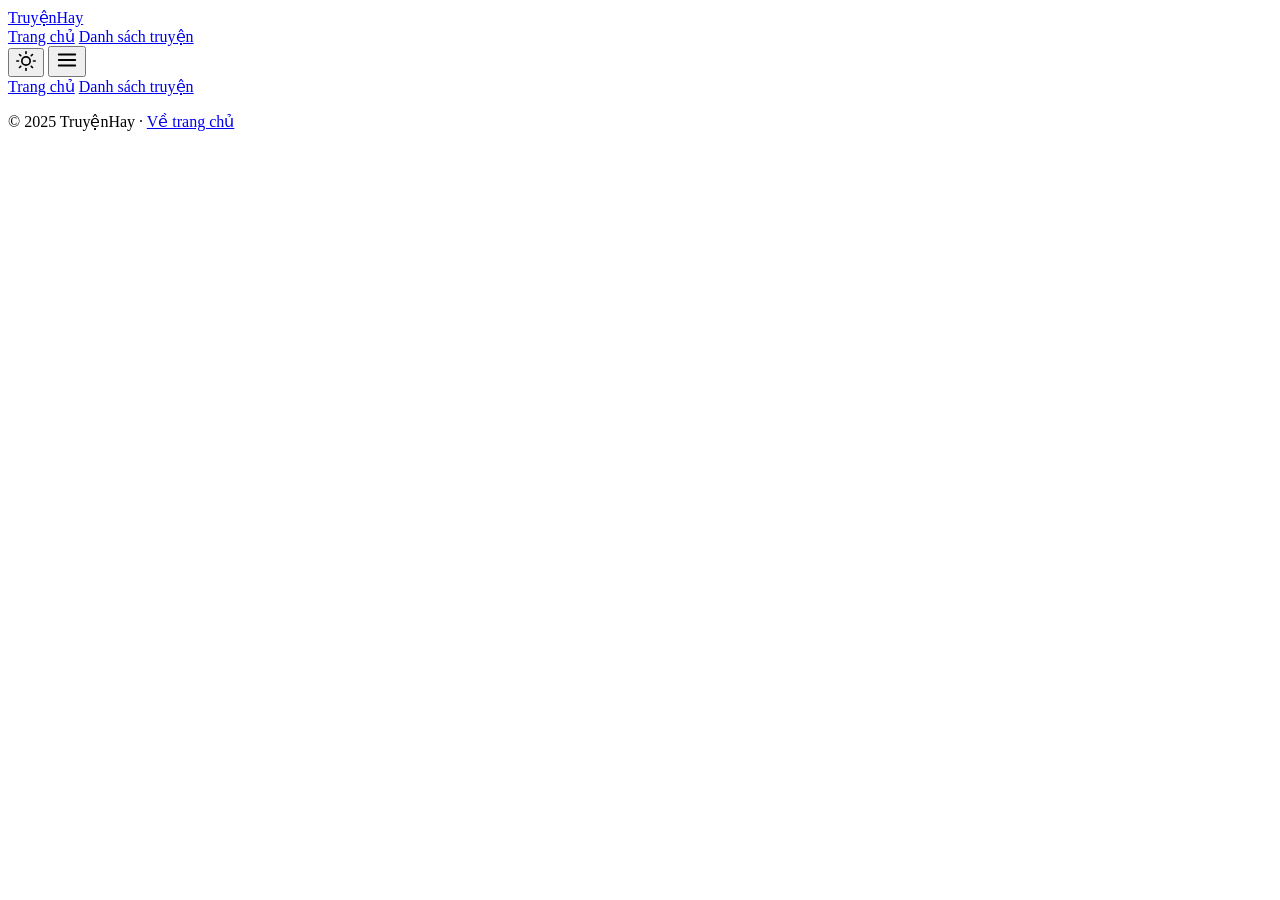
==== chapter.html @ 74900ea6 "Add files via upload" ====
<!DOCTYPE html>
<html lang="vi">
<head>
  <meta charset="UTF-8" />
  <meta name="viewport" content="width=device-width, initial-scale=1.0" />
  <title>Đọc Truyện — TruyệnHay</title>

  <link rel="preconnect" href="https://fonts.googleapis.com" />
  <link href="https://fonts.googleapis.com/css2?family=Inter:wght@400;500;600&family=Merriweather:ital,wght@0,400;0,700;1,400&display=swap" rel="stylesheet" />
  <link rel="stylesheet" href="css/style.css" />
</head>
<body>

<!-- ===== HEADER ===== -->
<header>
  <div class="header-inner">
    <a href="index.html" class="logo">Truyện<span>Hay</span></a>
    <nav>
      <a href="index.html">Trang chủ</a>
      <a href="index.html#stories">Danh sách truyện</a>
    </nav>
    <div class="header-actions">
      <button class="btn-icon" id="themeToggle" title="Chuyển giao diện" aria-label="Toggle dark mode">
        <svg id="iconSun" xmlns="http://www.w3.org/2000/svg" width="20" height="20" viewBox="0 0 24 24"
          fill="none" stroke="currentColor" stroke-width="2" stroke-linecap="round" stroke-linejoin="round">
          <circle cx="12" cy="12" r="5"/>
          <line x1="12" y1="1" x2="12" y2="3"/><line x1="12" y1="21" x2="12" y2="23"/>
          <line x1="4.22" y1="4.22" x2="5.64" y2="5.64"/><line x1="18.36" y1="18.36" x2="19.78" y2="19.78"/>
          <line x1="1" y1="12" x2="3" y2="12"/><line x1="21" y1="12" x2="23" y2="12"/>
          <line x1="4.22" y1="19.78" x2="5.64" y2="18.36"/><line x1="18.36" y1="5.64" x2="19.78" y2="4.22"/>
        </svg>
        <svg id="iconMoon" xmlns="http://www.w3.org/2000/svg" width="20" height="20" viewBox="0 0 24 24"
          fill="none" stroke="currentColor" stroke-width="2" stroke-linecap="round" stroke-linejoin="round"
          style="display:none">
          <path d="M21 12.79A9 9 0 1 1 11.21 3 7 7 0 0 0 21 12.79z"/>
        </svg>
      </button>
      <button class="hamburger" id="hamburger" aria-label="Mở menu">
        <svg xmlns="http://www.w3.org/2000/svg" width="22" height="22" viewBox="0 0 24 24"
          fill="none" stroke="currentColor" stroke-width="2" stroke-linecap="round" stroke-linejoin="round">
          <line x1="3" y1="12" x2="21" y2="12"/><line x1="3" y1="6" x2="21" y2="6"/>
          <line x1="3" y1="18" x2="21" y2="18"/>
        </svg>
      </button>
    </div>
  </div>
  <div class="mobile-menu" id="mobileMenu">
    <a href="index.html">Trang chủ</a>
    <a href="index.html#stories">Danh sách truyện</a>
  </div>
</header>

<!-- ===== MAIN ===== -->
<main>
  <div class="container--narrow">
    <div class="chapter-reader" id="chapterReader">
      <!-- Render bằng chapter.js -->
    </div>
  </div>
</main>

<footer>
  <p>© 2025 TruyệnHay · <a href="index.html">Về trang chủ</a></p>
</footer>

<script src="js/data.js"></script>
<script src="js/chapter.js"></script>
</body>
</html>
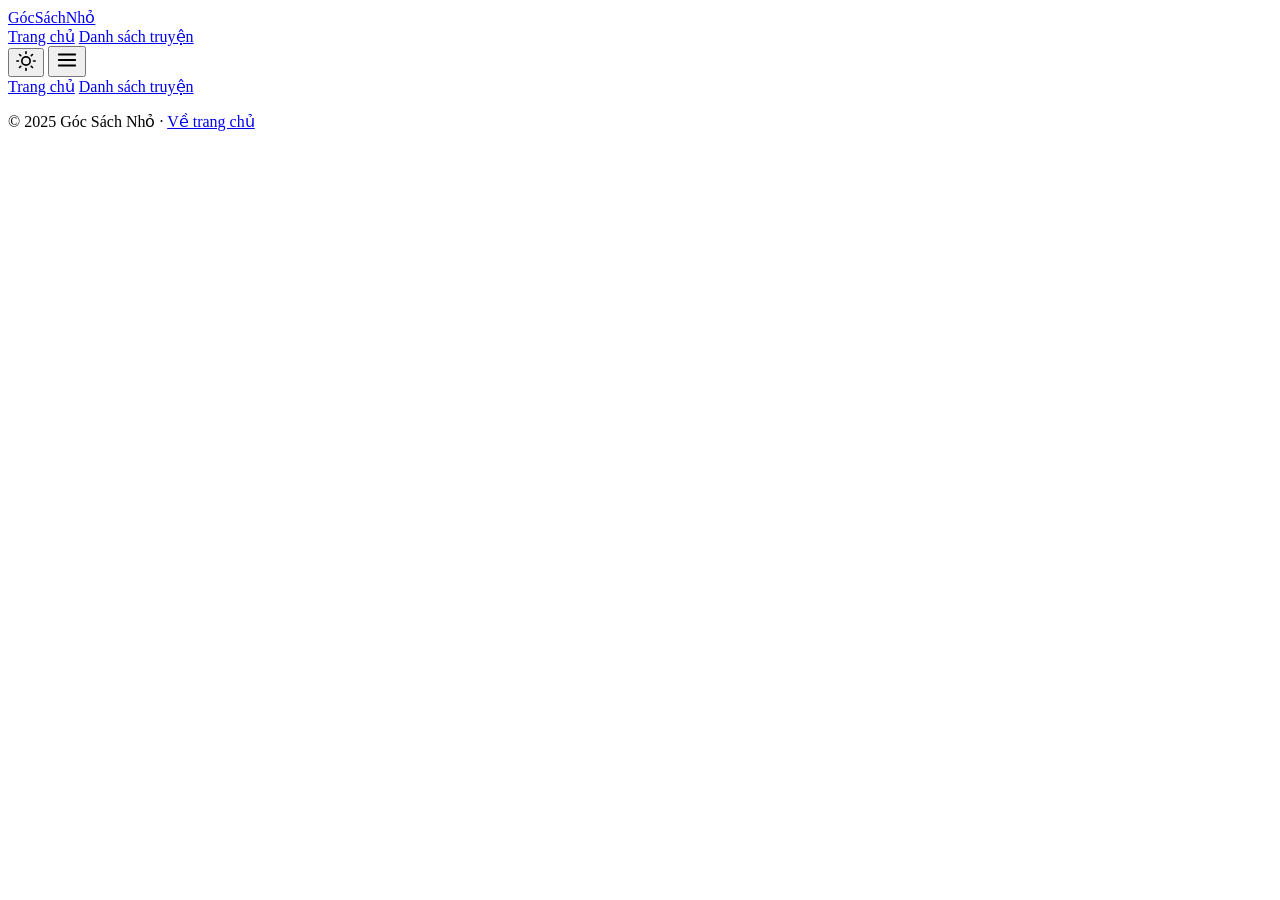
==== commit 9915d7b2: "Update chapter.html" ====
--- a/chapter.html
+++ b/chapter.html
@@ -3,7 +3,7 @@
 <head>
   <meta charset="UTF-8" />
   <meta name="viewport" content="width=device-width, initial-scale=1.0" />
-  <title>Đọc Truyện — TruyệnHay</title>
+  <title>Đọc Truyện — Góc Sách Nhỏ</title>
 
   <link rel="preconnect" href="https://fonts.googleapis.com" />
   <link href="https://fonts.googleapis.com/css2?family=Inter:wght@400;500;600&family=Merriweather:ital,wght@0,400;0,700;1,400&display=swap" rel="stylesheet" />
@@ -14,7 +14,7 @@
 <!-- ===== HEADER ===== -->
 <header>
   <div class="header-inner">
-    <a href="index.html" class="logo">Truyện<span>Hay</span></a>
+    <a href="index.html" class="logo">Góc<span>SáchNhỏ</span></a>
     <nav>
       <a href="index.html">Trang chủ</a>
       <a href="index.html#stories">Danh sách truyện</a>
@@ -60,7 +60,7 @@
 </main>
 
 <footer>
-  <p>© 2025 TruyệnHay · <a href="index.html">Về trang chủ</a></p>
+  <p>© 2025 Góc Sách Nhỏ · <a href="index.html">Về trang chủ</a></p>
 </footer>
 
 <script src="js/data.js"></script>
